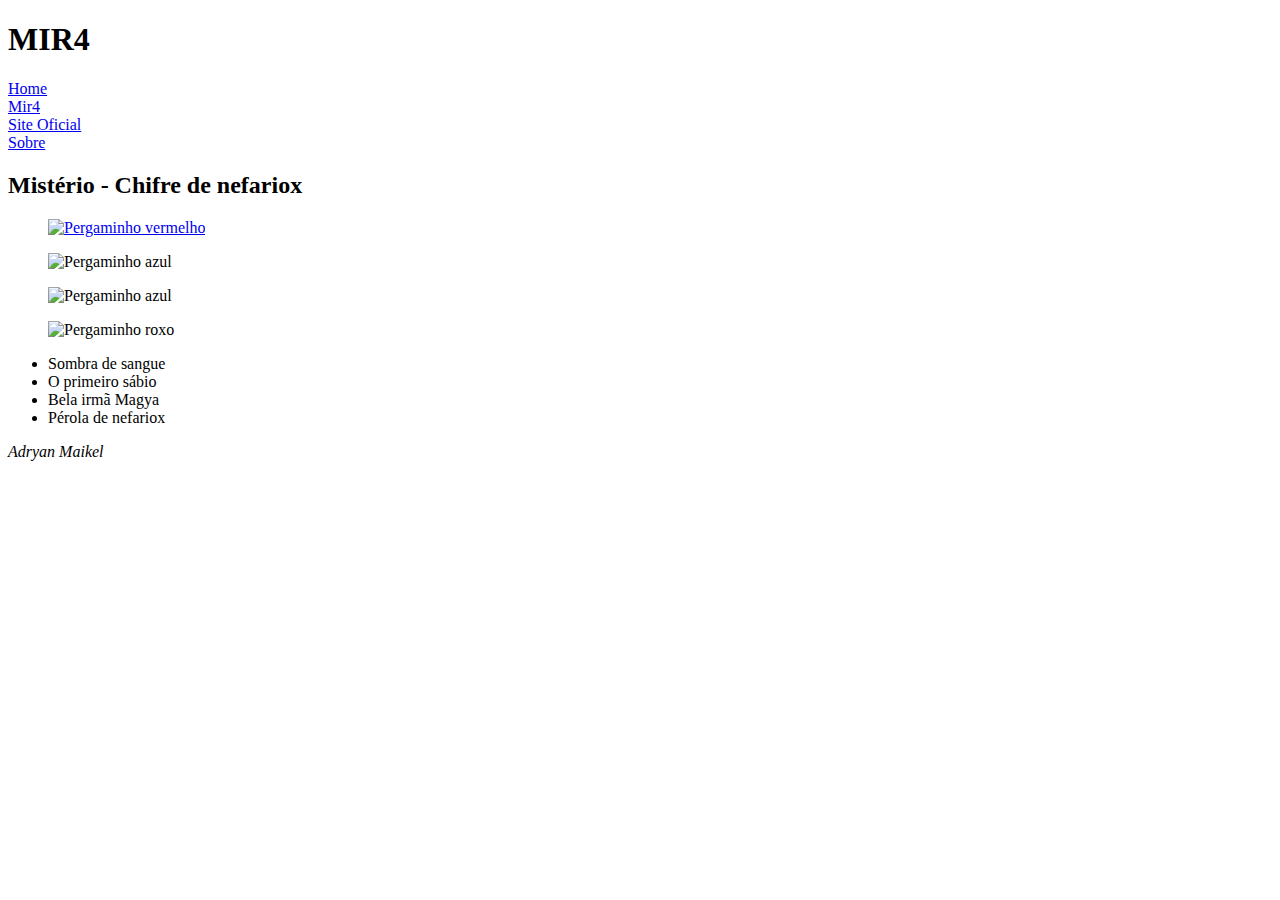
==== Atividade 03 - Adryan Maikel/index.html @ 49ad258c "abilitando o clique no pergaminho" ====
<!DOCTYPE html>
<html lang="pt-br" dir="ltr">
    <head>
        <meta charset="UTF-8">
        <title>Mistério MIR4</title>
        <meta name="description" content="Site para descobrir como resolver os misterior do MIR4">
        <meta name="author" content="Adryan Maikel :: maikeladryan@gmail.com">
        <meta name="keywords" content="MIR4, Mistério, Chifre, Nefariox">
        <link rel="shortcut icon" href="img/icon.ico" type="image/x-icon">
        <link rel="stylesheet" href="css/estilo.css">
    </head>
    <body>
        <main class="principal">
            <header class="topo">
                <h1 id="titulo">MIR4</h1>
            </header>
            <div id="menu">
                <a href="index.html"><div class="opcao">Home</div></a>
                <a href="#"><div class="opcao">Mir4</div></a>
                <a href="#"><div class="opcao">Site Oficial</div></a>
                <a href="#"><div class="opcao">Sobre</div></a>
            </div>
            <section>
                <h2>Mistério - Chifre de nefariox</h2>
                <figure class="pergaminho">
                   <a href="#"><img src="img/pergaminhoVermelho.png" alt="Pergaminho vermelho"></a> 
                </figure>
                <figure class="pergaminho">
                    <img src="img/pergaminhoAzul.png" alt="Pergaminho azul">
                </figure>
                <figure class="pergaminho">
                    <img src="img/pergaminhoAzul.png" alt="Pergaminho azul">
                </figure>
                <figure class="pergaminho">
                    <img src="img/pergaminhoRoxo.png" alt="Pergaminho roxo">
                </figure>   
                <nav>
                    <ul>       
                        <li class="nomesPergaminhos">Sombra de sangue</li>
                        <li class="nomesPergaminhos">O primeiro sábio</li>
                        <li class="nomesPergaminhos">Bela irmã Magya</li>
                        <li class="nomesPergaminhos">Pérola de nefariox</li>
                    </ul>
                </nav>
                <address>Adryan Maikel</address>
            </section>
        </main>
    </body>
</html>
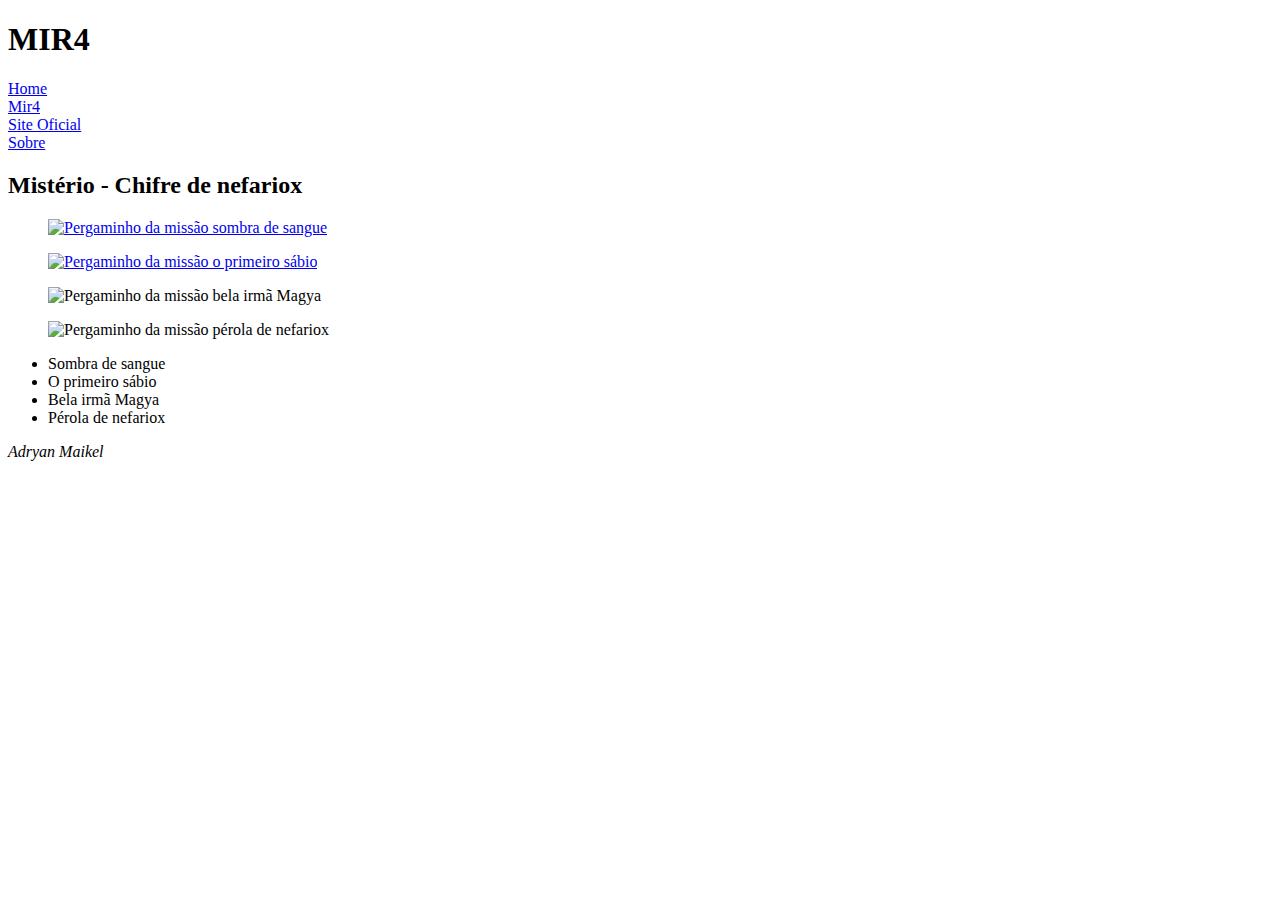
==== commit 1e078f2b: "add extras" ====
--- a/Atividade 03 - Adryan Maikel/index.html
+++ b/Atividade 03 - Adryan Maikel/index.html
@@ -23,16 +23,16 @@
             <section>
                 <h2>Mistério - Chifre de nefariox</h2>
                 <figure class="pergaminho">
-                   <a href="#"><img src="img/pergaminhoVermelho.png" alt="Pergaminho vermelho"></a> 
+                   <a href="#"><img src="img/pergaminhoVermelho.png" alt="Pergaminho da missão sombra de sangue"></a> 
                 </figure>
                 <figure class="pergaminho">
-                    <img src="img/pergaminhoAzul.png" alt="Pergaminho azul">
+                    <a href="#"><img src="img/pergaminhoAzul.png" alt="Pergaminho da missão o primeiro sábio"></a>
                 </figure>
                 <figure class="pergaminho">
-                    <img src="img/pergaminhoAzul.png" alt="Pergaminho azul">
+                    <a href="#"></a><img src="img/pergaminhoAzul.png" alt="Pergaminho da missão bela irmã Magya"></a>
                 </figure>
                 <figure class="pergaminho">
-                    <img src="img/pergaminhoRoxo.png" alt="Pergaminho roxo">
+                    <a href="#"></a><img src="img/pergaminhoRoxo.png" alt="Pergaminho da missão pérola de nefariox"></a>
                 </figure>   
                 <nav>
                     <ul>       
